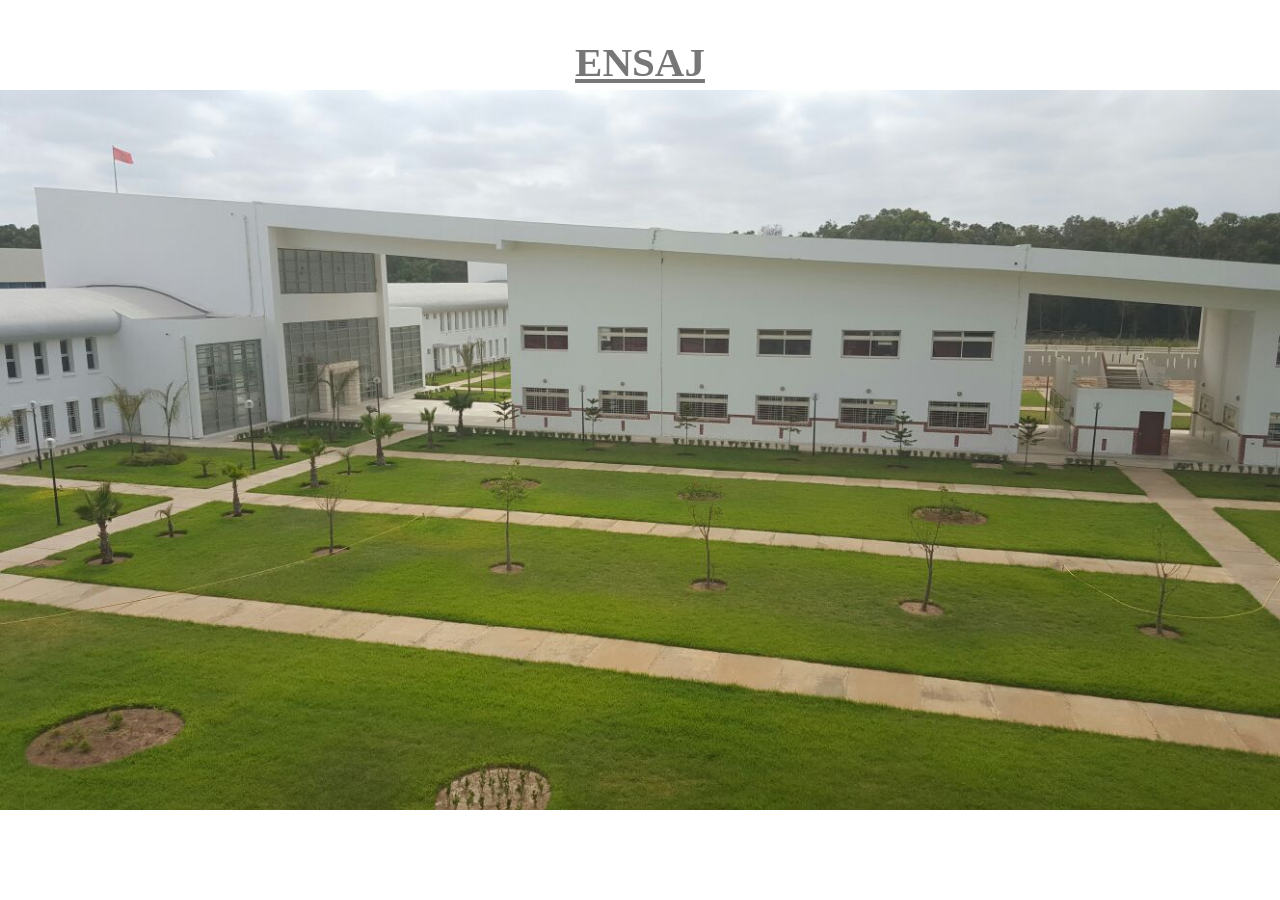
==== index.html @ 8690eb27 "Updated" ====
<!DOCTYPE html>
<html>
<head>
<meta name="description" content="Virtual Tour"/>
<script>(function(i,s,o,g,r,a,m){i["GoogleAnalyticsObject"]=r;i[r]=i[r]||function(){(i[r].q=i[r].q||[]).push(arguments)},i[r].l=1*new Date();a=s.createElement(o),m=s.getElementsByTagName(o)[0];a.async=1;a.src=g;m.parentNode.insertBefore(a,m)})(window,document,"script","//www.google-analytics.com/analytics.js","ga");ga("create", "UA-116087-1", "auto"); ga("send", "pageview");ga("create", "UA-116087-3", "auto", "client1"); ga("client1.send", "pageview");</script>
    <title>Untitled 2</title>
    <meta http-equiv="Content-Type" content="text/html; charset=UTF-8" />
    <meta name="viewport" content="user-scalable=no, initial-scale=0.5, width=device-width" />
    <script src="lib/tdvplayer.js"></script>
    <script src="script.js"></script>
    <script src="lib/ThreeWebGL.js"></script>
    <script type="text/javascript">
        var player;
        var playersPlayingTmp = [];
        var isInitialized = false;

        function loadTour()
        {
            if(isInitialized)
                return;

            isInitialized = true;

            var beginFunc = function(event){
                if(event.name == 'begin')
                {
                    var camera = event.data.source.get('camera');
                    if(camera && camera.get('initialSequence') && camera.get('initialSequence').get('movements').length > 0)
                        return;
                }

                player.unbindOnObjectsOf('PanoramaPlayListItem', 'begin', beginFunc, player, true);
                player.unbind('stateChange', beginFunc, player, true);
                window.parent.postMessage("tourLoaded", '*');

                disposePreloader();

                onVirtualTourLoaded();
            };

            var settings = new TDV.PlayerSettings();
            
            settings.set(TDV.PlayerSettings.CONTAINER, document.getElementById('viewer'));
            settings.set(TDV.PlayerSettings.SCRIPT_URL, 'script.js');
            settings.set(TDV.PlayerSettings.FLASH_EXPRESS_INSTALLER_URL, 'lib/ExpressInstall.swf');
            settings.set(TDV.PlayerSettings.FLASH_AUDIO_PLAYER_URL, 'lib/AudioPlayer.swf');
            settings.set(TDV.PlayerSettings.FLASH_PANORAMA_PLAYER_URL, 'lib/PanoramaRenderer.swf');
            settings.set(TDV.PlayerSettings.THREE_JS_WEBGL_URL, 'lib/ThreeWebGL.js');
            settings.set(TDV.PlayerSettings.WEBVR_POLYFILL_URL, 'lib/WebVRPolyfill.js');
            settings.set(TDV.PlayerSettings.HLS_URL, 'lib/Hls.js');
            window.tdvplayer = player = TDV.PlayerAPI.create(settings);
            player.bind('stateChange', beginFunc, player, true);
            player.bindOnObjectsOf('PanoramaPlayListItem', 'begin', beginFunc, player, true);
            player.bindOnObject('rootPlayer', 'start', function(e){
                var queryDict = {}; location.search.substr(1).split("&").forEach(function(item) {var k = item.split("=")[0], v = decodeURIComponent(item.split("=")[1]);queryDict[k] = v});
                if("media-index" in queryDict){
                    setMediaByIndex(parseInt(queryDict["media-index"]) - 1);
                }
                else if("media-name" in queryDict){
                    setMediaByName(queryDict["media-name"]);
                }

                player.getById('rootPlayer').bind('tourEnded', function(){
                    onVirtualTourEnded();
                }, player, true);
            }, player, false);

            /* Listen messages */
            window.addEventListener('message', function (e) {
                //Listen to messages for make actions to player in the format function:param1,param2
                var action = e.data;
                if (action == 'pauseTour' || action == 'resumeTour') {
                    this[action].apply(this);
                }
            });
        }

        function pauseTour()
        {
            var playLists = player.getByClassName('PlayList');
            for(var i = 0, count = playLists.length; i<count; i++)
            {
                var playList = playLists[i];
                var index = playList.get('selectedIndex');
                if(index != -1)
                {
                    var item = playList.get('items')[index];
                    var itemPlayer = item.get('player');
                    if(itemPlayer && itemPlayer.pause)
                    {
                        playersPlayingTmp.push(itemPlayer);
                        itemPlayer.pause();
                    }
                }
            }

            player.getById('pauseGlobalAudios')();
        }

        function resumeTour()
        {
            while(playersPlayingTmp.length)
            {
                var viewer = playersPlayingTmp.pop();
                viewer.play();
            }

            player.getById('resumeGlobalAudios')();
        }

        function onVirtualTourLoaded()
        {

        }

        function onVirtualTourEnded()
        {

        }

        function setMediaByIndex(index)
        {
            if(window.tdvplayer !== undefined) {
                var rootPlayer = window.tdvplayer.getById('rootPlayer');
                rootPlayer.setMainMediaByIndex(index);
            }
        }

        function setMediaByName(name)
        {
            if(window.tdvplayer !== undefined) {
                var rootPlayer = window.tdvplayer.getById('rootPlayer');
                rootPlayer.setMainMediaByName(name);
            }
        }

        function showPreloader()
        {
            var preloadContainer = document.getElementById('preloadContainer');
            preloadContainer.style.opacity = 1;
        }

        function disposePreloader()
        {
            var transitionEnd = transitionEndEventName();
            var preloadContainer = document.getElementById('preloadContainer');

            

            var transitionEndName = transitionEndEventName();
            if(transitionEndName)
            {
                preloadContainer.addEventListener(transitionEnd, hide, false);

                preloadContainer.style.opacity = 0;
            }
            else
            {
                hide();
            }

            function hide()
            {
                preloadContainer.style.visibility = 'hidden';
                preloadContainer.style.display = 'none';
            }

            function transitionEndEventName () {
                var i,
                        undefined,
                        el = document.createElement('div'),
                        transitions = {
                            'transition':'transitionend',
                            'OTransition':'otransitionend',
                            'MozTransition':'transitionend',
                            'WebkitTransition':'webkitTransitionEnd'
                        };

                for (i in transitions) {
                    if (transitions.hasOwnProperty(i) && el.style[i] !== undefined) {
                        return transitions[i];
                    }
                }

                return undefined;
            }
        }

        function onBodyClick(){
            document.body.removeEventListener("click", onBodyClick);
            document.body.removeEventListener("touchend", onBodyClick);
            loadTour();
        }

        function onLoad() {
            if (isOVRWeb()){
                showPreloader();
                loadTour();
                return;
            }

            showPreloader();
loadTour()
        }

        function playVideo(video) {
            function isSafariDesktopV11orGreater() {
                return /^((?!chrome|android|crios|ipad|iphone).)*safari/i.test(navigator.userAgent) && parseFloat(/Version\/([0-9]+\.[0-9]+)/i.exec(navigator.userAgent)[1]) >= 11;
            }

            function detectUserAction() {
                var onVideoClick = function(e) {
                    if(video.paused) {
                        video.play();
                    }
                    video.muted = false;
                    e.stopPropagation();
                    e.stopImmediatePropagation();
                    e.preventDefault();
                    video.removeEventListener('click', onVideoClick);
                    video.removeEventListener('touchend', onVideoClick);
                };
                video.addEventListener("click", onVideoClick);
                video.addEventListener("touchend", onVideoClick);
            }

            if (isSafariDesktopV11orGreater()) {
                video.muted = true;
                video.play();
            } else {
                var canPlay = true;
                var promise = video.play();
                if (promise) {
                    promise.catch(function() {
                        video.muted = true;
                        video.play();
                        detectUserAction();
                    });
                } else {
                    canPlay = false;
                }

                if (!canPlay || video.muted) {
                    detectUserAction();
                }
            }
        }

        function isOVRWeb(){
            return window.location.hash.substring(1).split('&').indexOf('ovrweb') > -1;
        }
    </script>
    <style type="text/css">
        html, body { width: 100%; height: 100%; margin: 0; padding: 0; }
        #viewer { background-color: #FFFFFF; z-index:1; position:absolute; width: 100%; height: 100%; top: 0; }
        #preloadContainer { z-index:2; position:relative; width:100%; height:100%; transition: opacity 1s; -webkit-transition: opacity 1s; -moz-transition: opacity 1s; -o-transition: opacity 1s;}
    </style>
    
</head>
<body onload="onLoad()">
    <div id="preloadContainer" style="background-color:rgba(255,255,255,1)"><div style="z-index: 4; position: absolute; background-image: url('loading/HTMLImage_3848E955_25B3_99F3_41B1_2296D2927050.jpg'); background-size: contain; background-repeat: no-repeat; background-position: center center; overflow: hidden; left: 0%; top: 0%; width: 100.00%; height: 100.00%"></div><div style="z-index: 5; position: absolute; left: 0%; top: 4.25%; width: 100.00%; height: 10.00%"><div style="text-align:left; color:#000; "><DIV STYLE="text-align:center;"><SPAN STYLE="letter-spacing:0px;color:#777777;font-size:14px;font-family:Arial, Helvetica, sans-serif;"><SPAN STYLE="font-size:41px;font-family:'Arial TUR';"><B><U>ENSAJ</U></B></SPAN></SPAN></DIV><p STYLE="margin:0; line-height:12px;"><BR STYLE="letter-spacing:0px;color:#000000;font-size:12px;font-family:'Segoe UI';"/></p></div></div></div>
    <div id="viewer"></div>
</body>
</html>
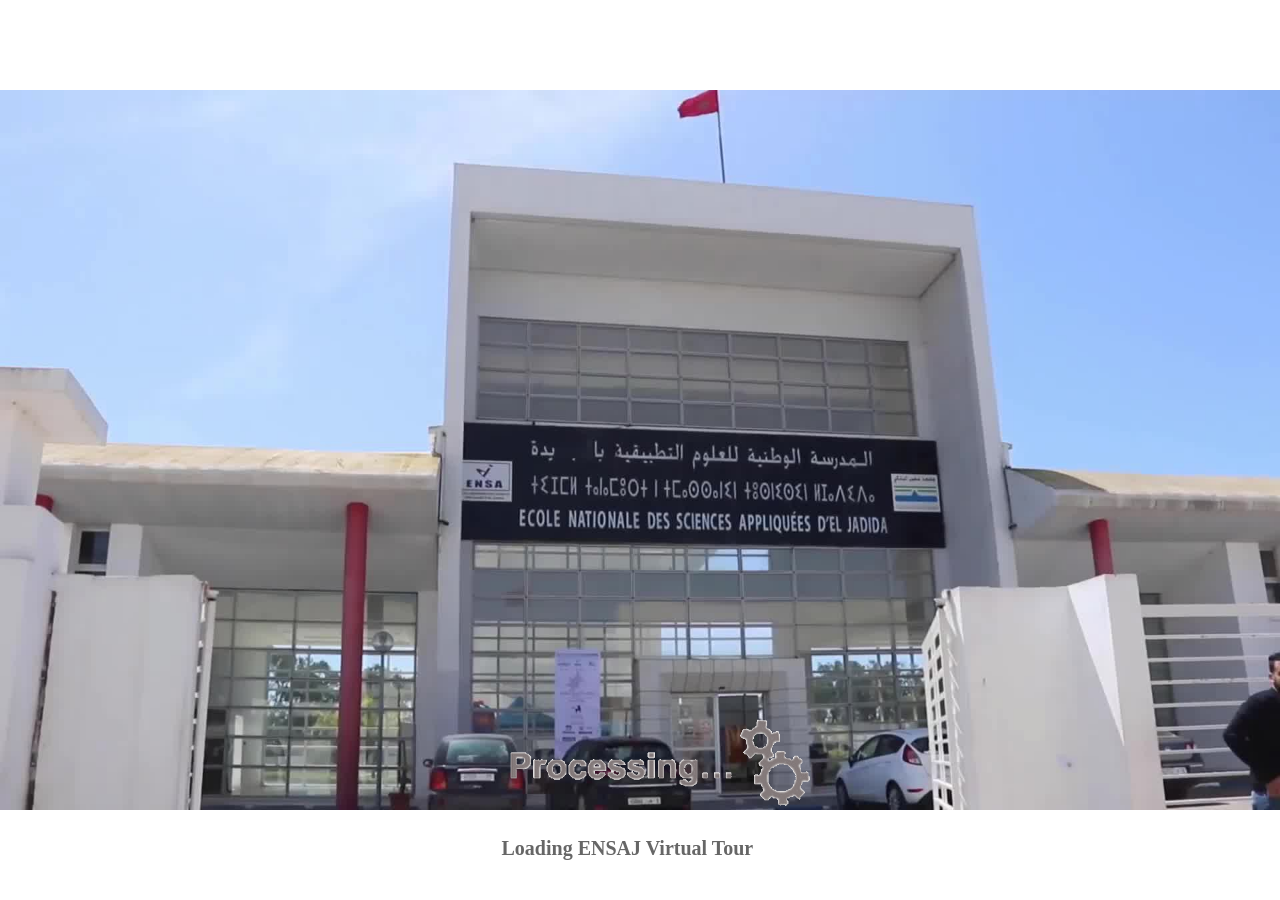
==== commit 102f9d96: "Modified" ====
--- a/index.html
+++ b/index.html
@@ -2,12 +2,13 @@
 <html>
 <head>
 <meta name="description" content="Virtual Tour"/>
-<script>(function(i,s,o,g,r,a,m){i["GoogleAnalyticsObject"]=r;i[r]=i[r]||function(){(i[r].q=i[r].q||[]).push(arguments)},i[r].l=1*new Date();a=s.createElement(o),m=s.getElementsByTagName(o)[0];a.async=1;a.src=g;m.parentNode.insertBefore(a,m)})(window,document,"script","//www.google-analytics.com/analytics.js","ga");ga("create", "UA-116087-1", "auto"); ga("send", "pageview");ga("create", "UA-116087-3", "auto", "client1"); ga("client1.send", "pageview");</script>
-    <title>Untitled 2</title>
+<script>(function(i,s,o,g,r,a,m){i["GoogleAnalyticsObject"]=r;i[r]=i[r]||function(){(i[r].q=i[r].q||[]).push(arguments)},i[r].l=1*new Date();a=s.createElement(o),m=s.getElementsByTagName(o)[0];a.async=1;a.src=g;m.parentNode.insertBefore(a,m)})(window,document,"script","//www.google-analytics.com/analytics.js","ga");ga("create", "UA-116087-3", "auto"); ga("send", "pageview");</script>
+    <title>Untitled 3</title>
     <meta http-equiv="Content-Type" content="text/html; charset=UTF-8" />
-    <meta name="viewport" content="user-scalable=no, initial-scale=0.5, width=device-width" />
+    <meta name="viewport" content="user-scalable=no, initial-scale=0.5, width=device-width, viewport-fit=cover" />
+    
     <script src="lib/tdvplayer.js"></script>
-    <script src="script.js"></script>
+    <script src="script.js?v=1591893238043"></script>
     <script src="lib/ThreeWebGL.js"></script>
     <script type="text/javascript">
         var player;
@@ -29,6 +30,9 @@
                         return;
                 }
 
+                if(event.sourceClassName == "MediaAudio")
+                    return;
+
                 player.unbindOnObjectsOf('PanoramaPlayListItem', 'begin', beginFunc, player, true);
                 player.unbind('stateChange', beginFunc, player, true);
                 window.parent.postMessage("tourLoaded", '*');
@@ -39,9 +43,9 @@
             };
 
             var settings = new TDV.PlayerSettings();
-            
+            settings.set(TDV.PlayerSettings.ACTIVE_VIDEO_ELEMENT, document.getElementById("video_BD3727AA_B131_7205_41B4_A07A6A060125"));
             settings.set(TDV.PlayerSettings.CONTAINER, document.getElementById('viewer'));
-            settings.set(TDV.PlayerSettings.SCRIPT_URL, 'script.js');
+            settings.set(TDV.PlayerSettings.SCRIPT_URL, 'script.js?v=1591893238043');
             settings.set(TDV.PlayerSettings.FLASH_EXPRESS_INSTALLER_URL, 'lib/ExpressInstall.swf');
             settings.set(TDV.PlayerSettings.FLASH_AUDIO_PLAYER_URL, 'lib/AudioPlayer.swf');
             settings.set(TDV.PlayerSettings.FLASH_PANORAMA_PLAYER_URL, 'lib/PanoramaRenderer.swf');
@@ -145,7 +149,7 @@
             var transitionEnd = transitionEndEventName();
             var preloadContainer = document.getElementById('preloadContainer');
 
-            
+            document.getElementById("video_BD3727AA_B131_7205_41B4_A07A6A060125").pause();
 
             var transitionEndName = transitionEndEventName();
             if(transitionEndName)
@@ -199,7 +203,8 @@
                 return;
             }
 
-            showPreloader();
+            playVideo(document.getElementById("video_BD3727AA_B131_7205_41B4_A07A6A060125"));
+showPreloader();
 loadTour()
         }
 
@@ -251,14 +256,15 @@
         }
     </script>
     <style type="text/css">
-        html, body { width: 100%; height: 100%; margin: 0; padding: 0; }
+        html, body { width: 100%; height: 100%; margin: 0; padding: 0; padding: env(safe-area-inset-top) env(safe-area-inset-right) env(safe-area-inset-bottom) env(safe-area-inset-left); }
+
         #viewer { background-color: #FFFFFF; z-index:1; position:absolute; width: 100%; height: 100%; top: 0; }
         #preloadContainer { z-index:2; position:relative; width:100%; height:100%; transition: opacity 1s; -webkit-transition: opacity 1s; -moz-transition: opacity 1s; -o-transition: opacity 1s;}
     </style>
     
 </head>
 <body onload="onLoad()">
-    <div id="preloadContainer" style="background-color:rgba(255,255,255,1)"><div style="z-index: 4; position: absolute; background-image: url('loading/HTMLImage_3848E955_25B3_99F3_41B1_2296D2927050.jpg'); background-size: contain; background-repeat: no-repeat; background-position: center center; overflow: hidden; left: 0%; top: 0%; width: 100.00%; height: 100.00%"></div><div style="z-index: 5; position: absolute; left: 0%; top: 4.25%; width: 100.00%; height: 10.00%"><div style="text-align:left; color:#000; "><DIV STYLE="text-align:center;"><SPAN STYLE="letter-spacing:0px;color:#777777;font-size:14px;font-family:Arial, Helvetica, sans-serif;"><SPAN STYLE="font-size:41px;font-family:'Arial TUR';"><B><U>ENSAJ</U></B></SPAN></SPAN></DIV><p STYLE="margin:0; line-height:12px;"><BR STYLE="letter-spacing:0px;color:#000000;font-size:12px;font-family:'Segoe UI';"/></p></div></div></div>
+    <div id="preloadContainer" style="background-color:rgba(255,255,255,1)"><div style="z-index: 4; position: absolute; display: flex; align-items: center; text-align: center; overflow: hidden; background-color: #FFFFFF; left: 0%; top: 0%; width: 100.00%; height: 100.00%"><video id="video_BD3727AA_B131_7205_41B4_A07A6A060125" width="100%" height="100%" loop autoplay playsinline webkit-playsinline poster="media/video_BD3727AA_B131_7205_41B4_A07A6A060125_poster.jpg" preload="auto"><source src="media/video_BD3727AA_B131_7205_41B4_A07A6A060125.mp4" type="video/mp4">Your browser does not support the video tab</video></div><div style="z-index: 5; position: absolute; background-image: url('loading/HTMLImage_BD9CCB06_B10F_F20D_41C8_5C56933D2FFF.gif'); background-size: contain; background-repeat: no-repeat; background-position: center center; overflow: hidden; right: 30.17%; bottom: 5.61%; width: 37.27%; height: 18.37%"></div><div style="z-index: 6; position: absolute; left: 39.18%; bottom: 0%; width: 30.63%; height: 6.97%"><div style="text-align:left; color:#000; "><DIV STYLE="text-align:left;"><SPAN STYLE="letter-spacing:0px;color:#000000;font-size:12px;font-family:Arial, Helvetica, sans-serif;"><SPAN STYLE="color:#666666;font-size:20px;font-family:'Courier New TUR';"><B>Loading ENSAJ Virtual Tour</B></SPAN></SPAN></DIV></div></div></div>
     <div id="viewer"></div>
 </body>
 </html>
